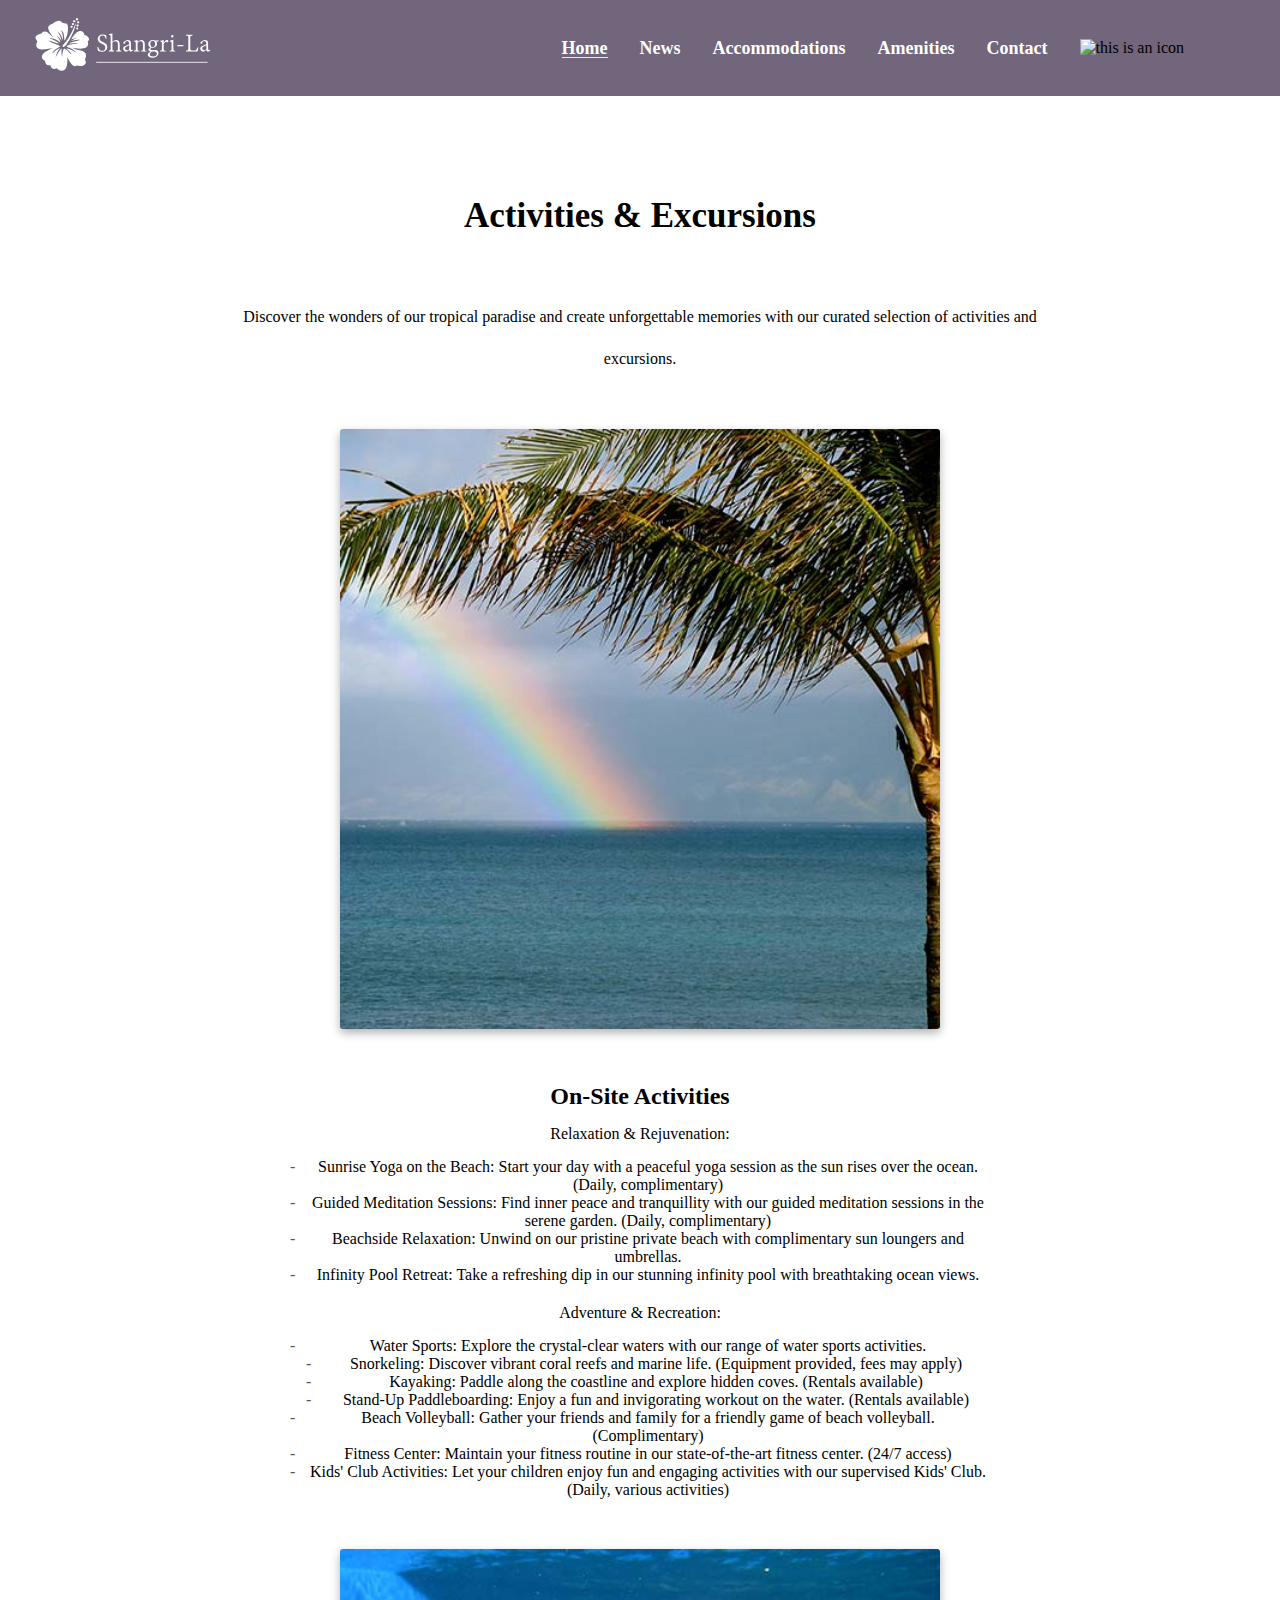
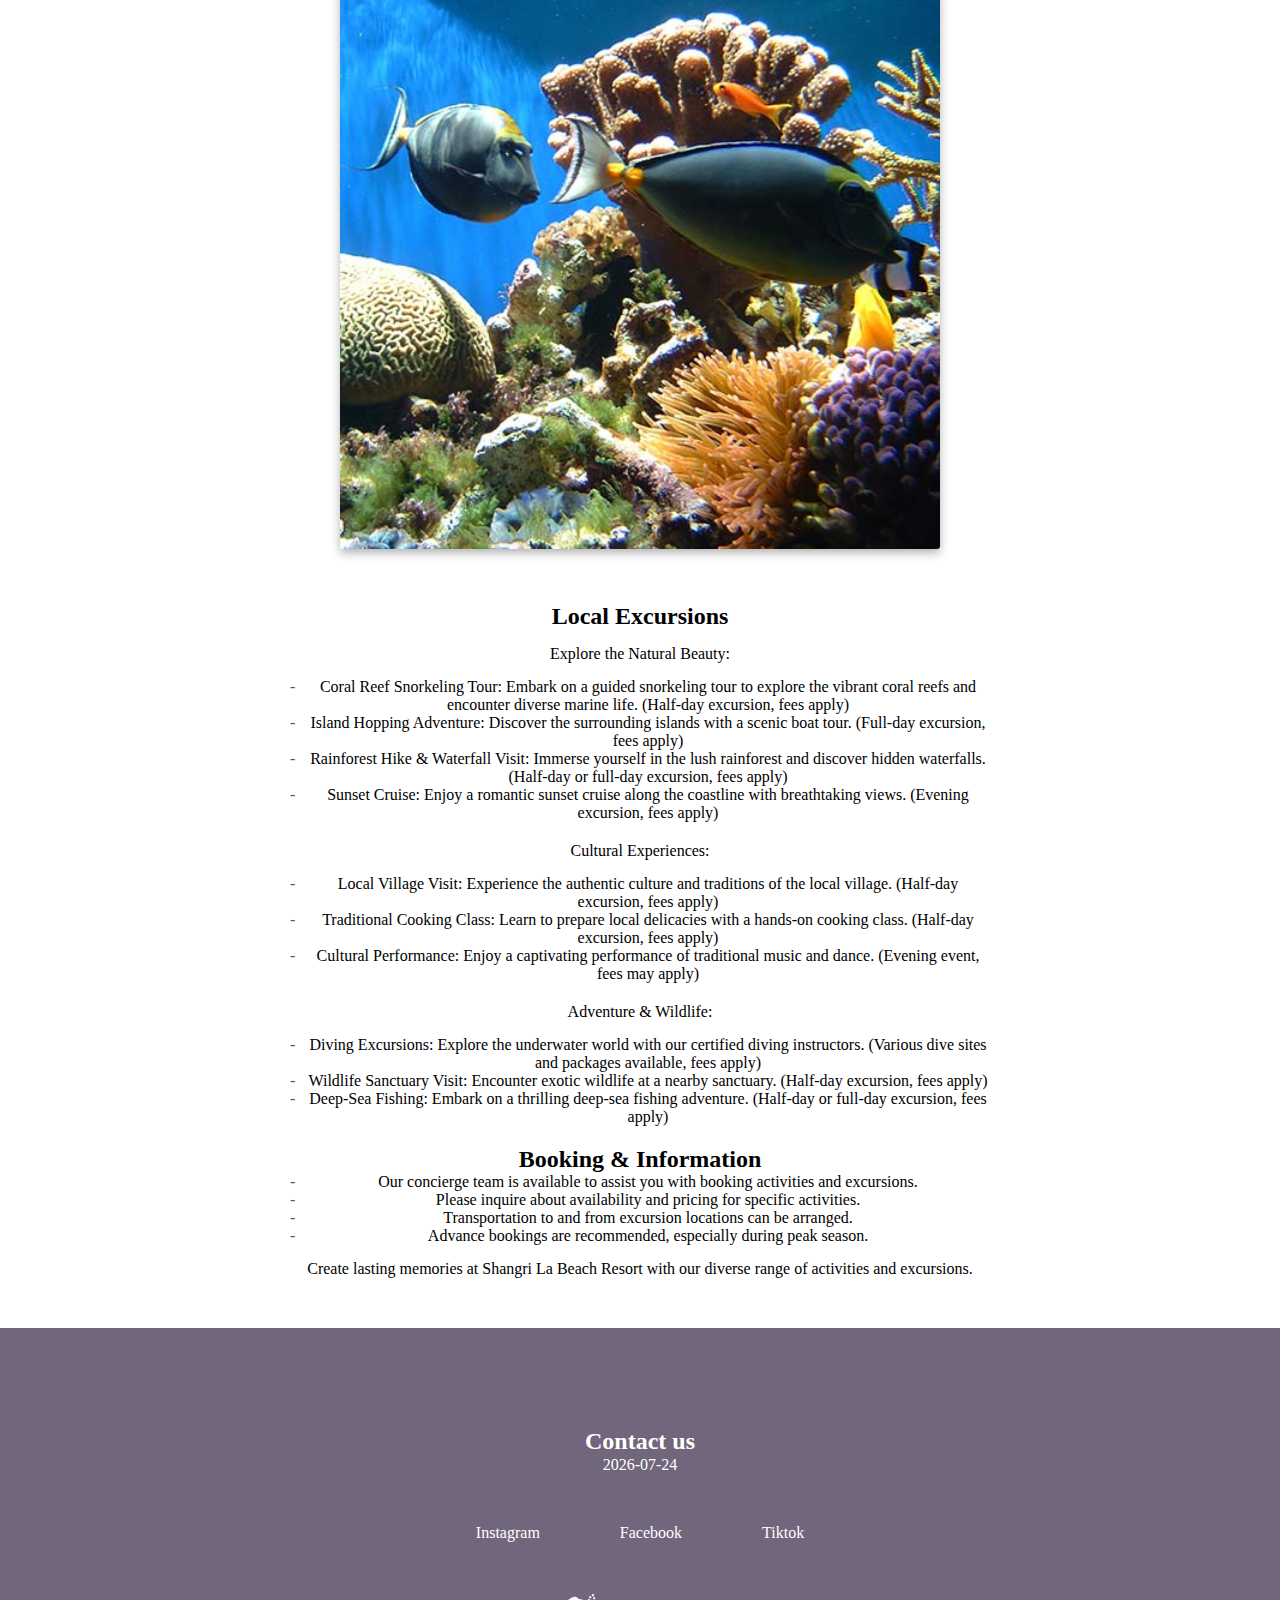
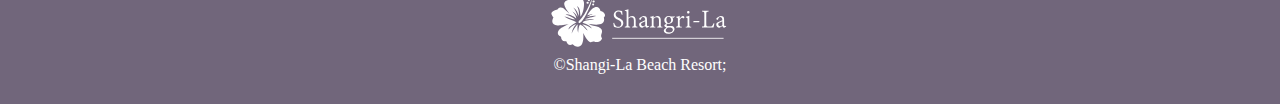
==== activities&excursions.html @ 6406bfdc "all pages" ====
<!DOCTYPE html>
<html lang="en">

<head>
  <meta charset="UTF-8">
  <meta name="viewport" content="width=device-width, initial-scale=1.0">
  <title>Activities & Excursions</title>
  <link rel="icon" type="image/png" href="/images/favicon.png">
  <link rel="stylesheet" href="styles.css">
  <script src="/script.js" defer></script>
</head>

<body>
  <header>
    <nav>
      <a href="/"><img id="logo" src="images/logo.svg" alt="Shangi-La logo"></a>
      <ul>
        <li><a href="#" class="active">Home</a></li>
        <li><a href="#">News</a></li>
        <li><a href="#">Accommodations</a></li>
        <li><a href="#">Amenities</a></li>
        <li><a href="#">Contact</a></li>
        <li><img src="" alt="this is an icon" id="icon"></li>
        <li><a id="weather" href="#"></a></li>
        <li><a id="description" href="#"></a></li>
      </ul>
    </nav>
  </header>

  <main>
    <h1 class="sectionTitle">Activities & Excursions</h1>
    <div>
      <div class="notes">
        <p>Discover the wonders of our tropical paradise and create unforgettable memories with our curated selection of
          activities
          and excursions.</p>
      </div>

      <div class="branchB"><img src="images/palm-tree.jpg" alt="tree"></div>
      <div class="detailC">
        <h2>On-Site Activities</h2>
        <p>Relaxation & Rejuvenation:</p>
        <ul>
          <li>Sunrise Yoga on the Beach: Start your day with a peaceful yoga session as the sun rises over the ocean.
            (Daily,
            complimentary)</li>
          <li>Guided Meditation Sessions: Find inner peace and tranquillity with our guided meditation sessions in the
            serene
            garden. (Daily, complimentary)</li>
          <li>Beachside Relaxation: Unwind on our pristine private beach with complimentary sun loungers and umbrellas.
          </li>
          <li>Infinity Pool Retreat: Take a refreshing dip in our stunning infinity pool with breathtaking ocean views.
          </li>
        </ul>
      </div>
    </div>

    <div class="detailC">
      <p>Adventure & Recreation:</p>
      <ul>
        <li>Water Sports: Explore the crystal-clear waters with our range of water sports activities.
          <ul>
            <li>Snorkeling: Discover vibrant coral reefs and marine life. (Equipment provided, fees may apply)</li>
            <li>Kayaking: Paddle along the coastline and explore hidden coves. (Rentals available)</li>
            <li>Stand-Up Paddleboarding: Enjoy a fun and invigorating workout on the water. (Rentals available)</li>
          </ul>
        </li>
        <li>Beach Volleyball: Gather your friends and family for a friendly game of beach volleyball. (Complimentary)
        </li>
        <li>Fitness Center: Maintain your fitness routine in our state-of-the-art fitness center. (24/7 access)</li>
        <li>Kids' Club Activities: Let your children enjoy fun and engaging activities with our supervised Kids' Club.
          (Daily,
          various activities)</li>
      </ul>
    </div>

    <div>
      <div class="branchB"><img src="images/coral-reef.jpg" alt="coral"></div>
      <div class="detailC">
        <h2>Local Excursions</h2>
        <div>
          <p>Explore the Natural Beauty:</p>
          <ul>
            <li>Coral Reef Snorkeling Tour: Embark on a guided snorkeling tour to explore the vibrant coral reefs and
              encounter
              diverse marine life. (Half-day excursion, fees apply)</li>
            <li>Island Hopping Adventure: Discover the surrounding islands with a scenic boat tour. (Full-day excursion,
              fees apply)</li>
            <li>Rainforest Hike & Waterfall Visit: Immerse yourself in the lush rainforest and discover hidden
              waterfalls.
              (Half-day
              or full-day excursion, fees apply)</li>
            <li>Sunset Cruise: Enjoy a romantic sunset cruise along the coastline with breathtaking views. (Evening
              excursion, fees
              apply)</li>
          </ul>
        </div>
      </div>
    </div>


    <div class="detailC">
      <div>
        <p>Cultural Experiences:</p>
        <ul>
          <li>Local Village Visit: Experience the authentic culture and traditions of the local village. (Half-day
            excursion, fees
            apply)</li>
          <li>Traditional Cooking Class: Learn to prepare local delicacies with a hands-on cooking class. (Half-day
            excursion, fees
            apply)</li>
          <li>Cultural Performance: Enjoy a captivating performance of traditional music and dance. (Evening event, fees
            may apply)</li>
        </ul>
      </div>
    </div>

    <div class="detailC">
      <p>Adventure & Wildlife:</p>
      <ul>
        <li>Diving Excursions: Explore the underwater world with our certified diving instructors. (Various dive sites
          and
          packages available, fees apply)</li>
        <li>Wildlife Sanctuary Visit: Encounter exotic wildlife at a nearby sanctuary. (Half-day excursion, fees apply)
        </li>
        <li>Deep-Sea Fishing: Embark on a thrilling deep-sea fishing adventure. (Half-day or full-day excursion, fees
          apply)</li>
      </ul>
    </div>

    <div class="detailC">
      <h2>Booking & Information</h2>
      <ul>
        <li>Our concierge team is available to assist you with booking activities and excursions.</li>
        <li>Please inquire about availability and pricing for specific activities.</li>
        <li>Transportation to and from excursion locations can be arranged.</li>
        <li>Advance bookings are recommended, especially during peak season.</li>
      </ul>
      <p>Create lasting memories at Shangri La Beach Resort with our diverse range of activities and excursions.</p>
    </div>

  </main>

  <footer>
    <div>
      <h2>Contact us</h2>
      <span id="footerYear"></span>
      <ul>
        <li><a href="#">Instagram</a></li>
        <li><a href="#">Facebook</a></li>
        <li><a href="#">Tiktok</a></li>
      </ul>
      <div id="last">
        <img id="logo" src="images/logo.svg" alt="Shangi-La logo">
        <p id="copyRight">&copyShangi-La Beach Resort;</p>
      </div>
    </div>
  </footer>
</body>

</html>
---- styles.css ----
* {
  box-sizing: border-box;
  font-family: Didot;
  padding: 0;
  margin: 0;
}

header {
  background-color: rgb(113, 102, 123);
}

nav {
  display: flex;
  align-items: center;
  justify-content: space-between;
  padding: 1rem 2rem;

}

#logo {
  height: 60px;
}

ul {
  list-style: none;
}

nav ul {
  display: flex;
  align-items: center;
  gap: 2rem;
}

nav a {
  position: relative;
}


.active::after {
  content: '';
  position: absolute;
  bottom: 0;
  left: 0;
  width: 100%;
  height: 1px;
  background-color: rgb(232, 232, 232);
}

a {
  text-decoration: none;
  color: white;
}

nav ul li a {
  font-size: 18px;
  font-weight: bold;
}

.hero {
  display: flex;
  justify-content: center;
  align-items: center;
  position: relative;
  height: 450px;
  overflow: hidden;
}

.heroVideo {
  position: absolute;
  top: 0;
  left: 0;
  width: 100%;
  height: 100%;
  object-fit: cover;
  z-index: 0;
}

.heroContent {
  position: absolute;
  color: rgb(255, 255, 255);
  text-align: center;
  z-index: 1;
  top: 30%;
}

.hero h1 {
  font-size: 40px;
}

.overlay {
  position: absolute;
  top: 0;
  left: 0;
  width: 100%;
  height: 100%;
  background: rgba(0, 0, 0, 0.3);
  z-index: 0.5;
}

.sectionTitle {
  text-align: center;
  padding-top: 100px;
  padding-bottom: 10px;
  font-weight: bold;
  font-size: 35px;
}

.branchA {
  display: flex;
  justify-content: center;
  margin: 1rem;
  gap: 1rem;
}

.detailA {
  color: white;
  height: 500px;
  width: 400px;
  min-width: 400px;
  border-radius: 15px;
  position: relative;
  transition: all 0.3s ease;
  background-size: cover;
  background-position: center;
  background-repeat: no-repeat;
}

.detailA:hover {
  box-shadow: 0 10px 20px rgba(0, 0, 0, 0.3);
  transform: scale(1.02);
}

.descriptionA {
  padding: 1.5rem;
  width: 100%;
  position: absolute;
  left: 0px;
  top: 0px;
  background-color: rgb(113, 102, 123);
  padding-left: 20px;
  border-radius: 15px 15px 0px 0px;
}


#privateBeach {
  background-image: url(/images/beach-swing.jpeg);
}

#infinityPool {
  background-image: url(/images/beach-huts.jpeg);
}

#world-ClassSpa {
  background-image: url(/images/world-classSPA.jpeg);
}

#dining {
  background-image: url(/images/dining.jpeg);
}

.detailB {
  width: 350px;
  min-width: 350px;
  z-index: 0;
}

.descriptionB {
  padding: 1rem;
  width: 100%;
  position: absolute;
  bottom: 0px;
  text-align: right;
  z-index: 1;
}

.descriptionB a {
  color: rgb(149, 240, 240);
  line-height: 1.2;
}

#deluxeRoom {
  background-image: url(/images/room.jpeg);
}

#beachfront {
  background-image: url(/images/beachfront.jpeg);
}

#familyRoom {
  background-image: url(/images/familyRoom.jpeg);
}

.gradient-overlay {
  position: absolute;
  top: 0;
  left: 0;
  width: 100%;
  height: 100%;
  background: linear-gradient(to top, rgba(0, 0, 0, 0.4), rgba(0, 0, 0, 0));
  z-index: 0.5;
}

.parallax {
  margin-top: 100px;
  margin-bottom: 50px;
  background-image: url('/images/couple.jpeg');
  background-attachment: fixed;
  background-position: center;
  background-repeat: no-repeat;
  background-size: cover;
  height: 400px;
}

.reviewSection {
  text-align: center;
}

.review {
  margin: 80px;
  display: flex;
  justify-content: center;
  align-items: center;
  gap: 3em;

}

.portrait {
  width: 150px;
  height: 150px;
  object-fit: cover;
  border-radius: 50%;
  border: 3px solid #e2e2e2;
  box-shadow: 0 4px 8px rgba(0, 0, 0, 0.3);
}

.reviewWords {
  width: 350px;
  text-align: left;
}

.name {
  text-align: right;
}

#readMore {
  color: rgb(38, 89, 218);

}

footer {
  text-align: center;
  margin-top: 50px;
  padding: 100px 0px 30px 0px;
  background-color: rgb(113, 102, 123);
}

footer h2 {
  color: white;
}

footer p {
  color: white;
}

footer ul {
  padding: 50px 0;
  display: flex;
  justify-content: center;
  align-items: center;
  gap: 5rem;
}

span {
  line-height: 1.2;
  color: white;
}

hr {
  width: 65%;
  border-top: 0.5px solid rgba(0, 0, 0, 0.2);
  margin: 1rem auto;
}

.notes {
  width: 65%;
  margin: 50px auto;
  text-align: center;
}

.notes p {
  line-height: 2.6;
}

.container {
  display: grid;
  grid-template-columns: repeat(3, 1fr);
  gap: 5.5em;
  margin: 0 3em 0 3em;
}

.branchB {
  width: 100%;
  max-width: 600px;
  margin: 50px auto;
}

.branchB img {
  width: 100%;
  height: auto;
  object-fit: cover;
  border-radius: 3px;
  box-shadow: 0 4px 10px rgba(0, 0, 0, 0.3);
}

.detailC {
  margin: 20px auto;
  text-align: center;
  width: 700px;
}

.detailC p {
  margin: 15px 0;
}

.detailC ul li {
  position: relative;
  padding-left: 1em;
}

.detailC ul li::before {
  content: "-";
  position: absolute;
  left: 0;
  color: #555;
}
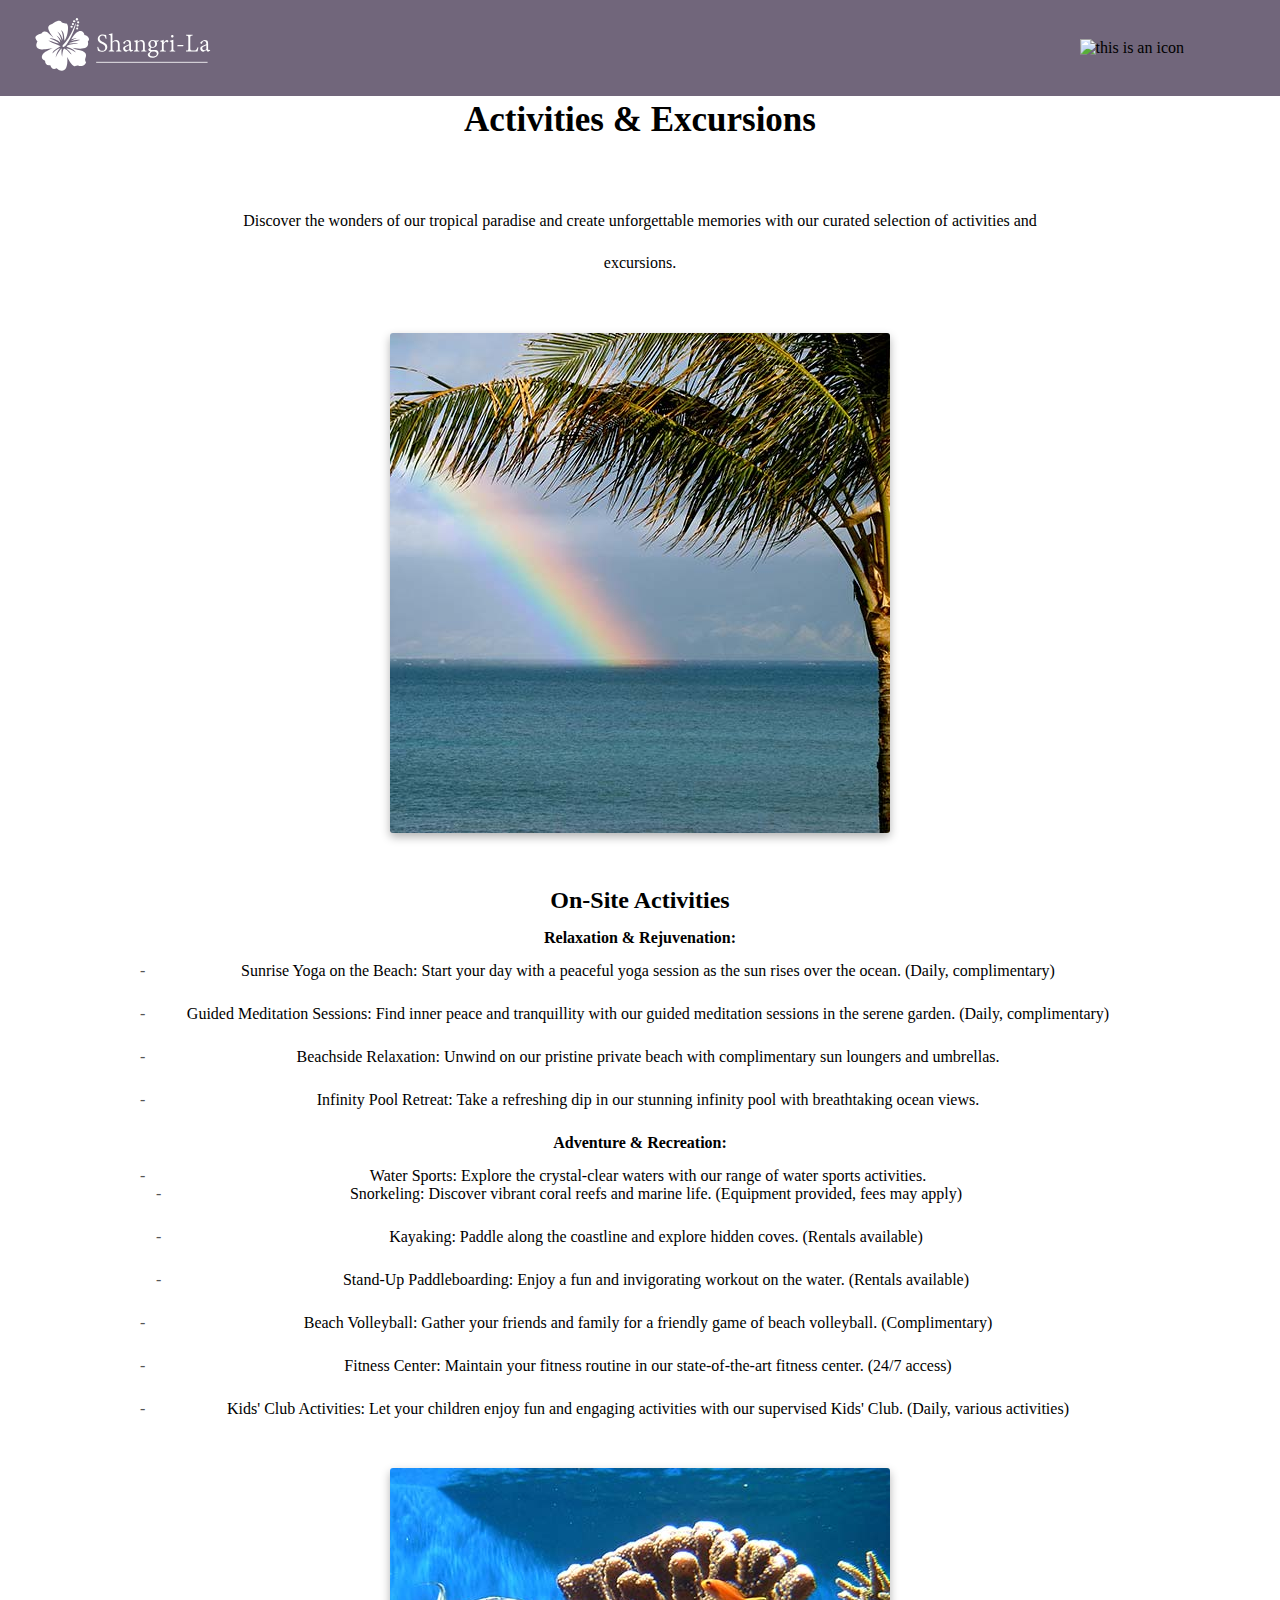
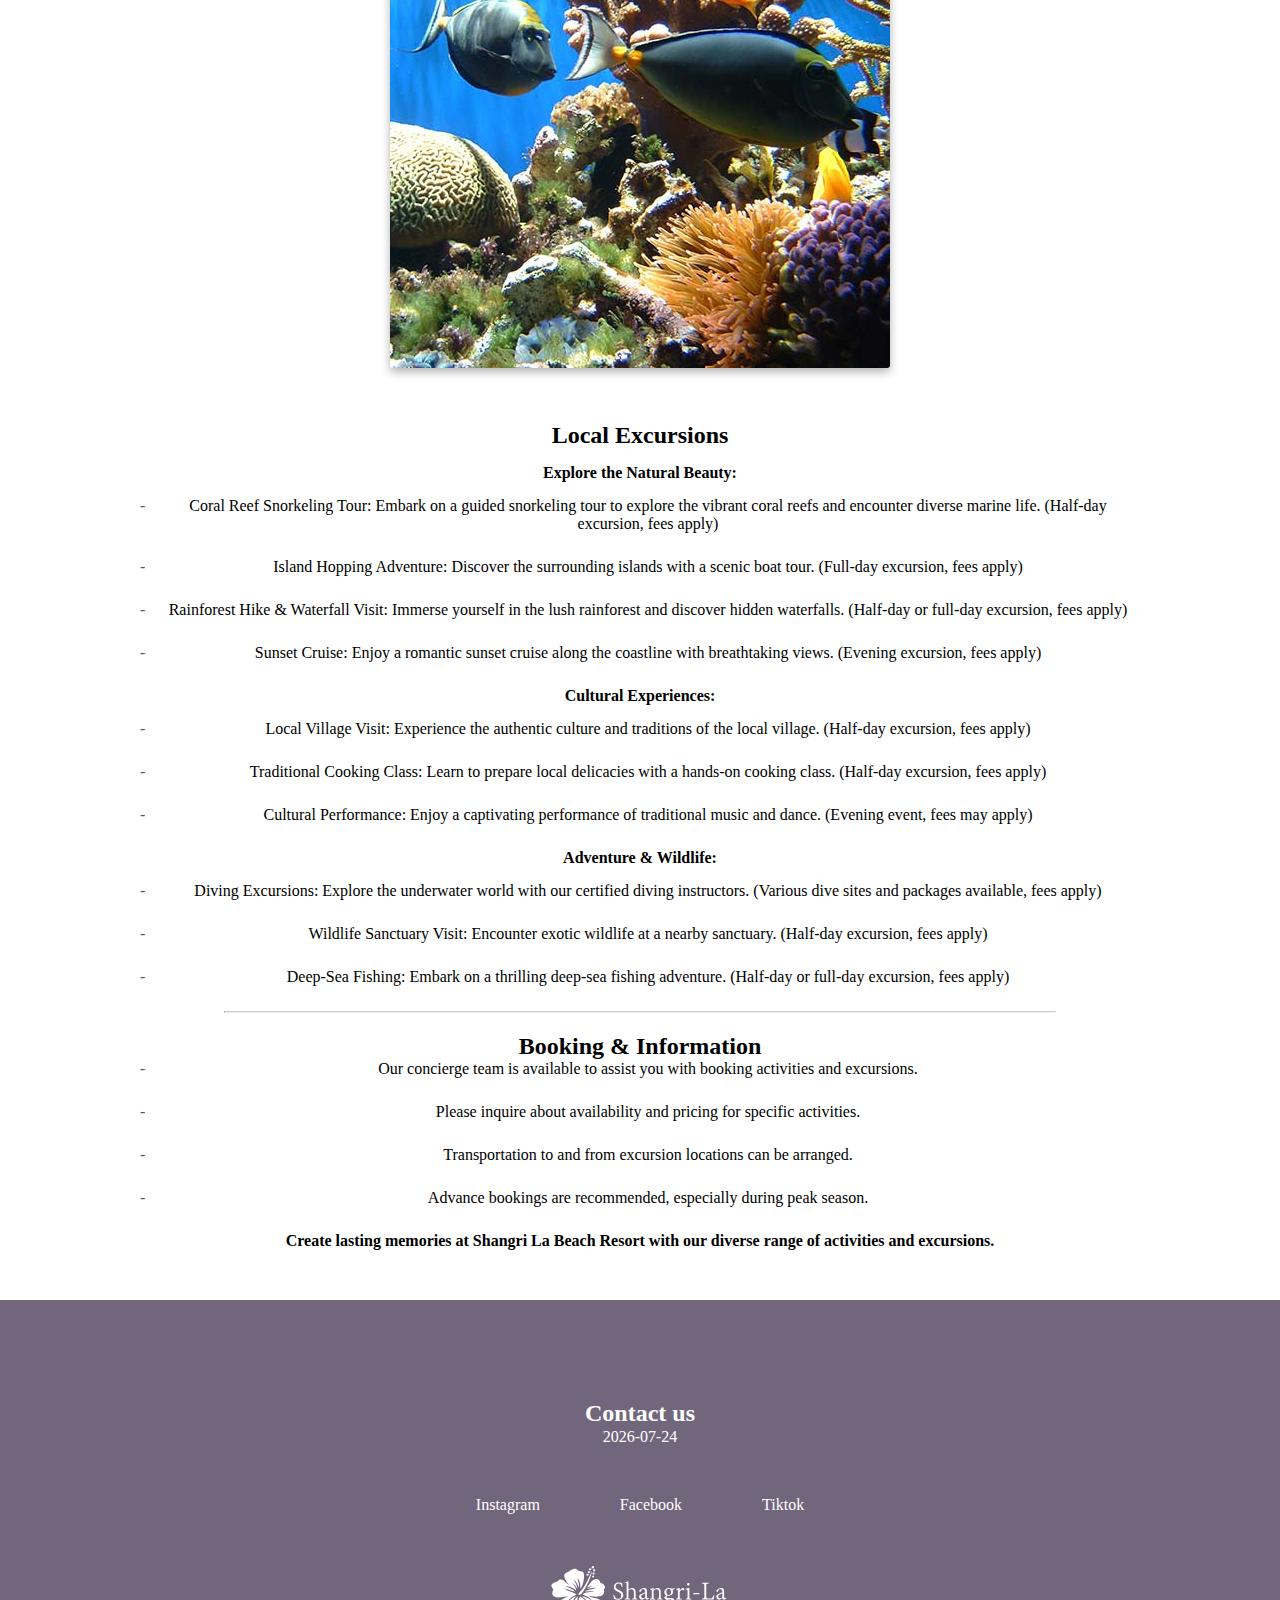
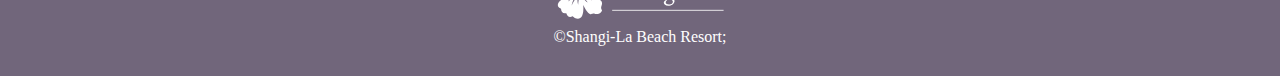
==== commit 6f01ba18: "responsive layout" ====
--- a/activities&excursions.html
+++ b/activities&excursions.html
@@ -15,11 +15,11 @@
     <nav>
       <a href="/"><img id="logo" src="images/logo.svg" alt="Shangi-La logo"></a>
       <ul>
-        <li><a href="#" class="active">Home</a></li>
+        <!-- <li><a href="#">Home</a></li>
         <li><a href="#">News</a></li>
         <li><a href="#">Accommodations</a></li>
         <li><a href="#">Amenities</a></li>
-        <li><a href="#">Contact</a></li>
+        <li><a href="#">Contact</a></li> -->
         <li><img src="" alt="this is an icon" id="icon"></li>
         <li><a id="weather" href="#"></a></li>
         <li><a id="description" href="#"></a></li>
@@ -127,6 +127,8 @@
           apply)</li>
       </ul>
     </div>
+    <hr>
+
 
     <div class="detailC">
       <h2>Booking & Information</h2>
--- a/styles.css
+++ b/styles.css
@@ -1,19 +1,25 @@
 * {
   box-sizing: border-box;
-  font-family: Didot;
+  font-family: Didot, "Bodoni MT", "Didot LT STD", "Hoefler Text", Garamond, "Times New Roman", serif;
   padding: 0;
   margin: 0;
 }
 
 header {
   background-color: rgb(113, 102, 123);
-}
+  min-width: 320px;
+  width: 100%;
+  position: fixed;
+  z-index: 2;
+}
+
 
 nav {
   display: flex;
   align-items: center;
   justify-content: space-between;
   padding: 1rem 2rem;
+
 
 }
 
@@ -80,7 +86,7 @@
   color: rgb(255, 255, 255);
   text-align: center;
   z-index: 1;
-  top: 30%;
+  top: 45%;
 }
 
 .hero h1 {
@@ -116,7 +122,7 @@
   color: white;
   height: 500px;
   width: 400px;
-  min-width: 400px;
+  min-width: 200px;
   border-radius: 15px;
   position: relative;
   transition: all 0.3s ease;
@@ -198,6 +204,7 @@
   height: 100%;
   background: linear-gradient(to top, rgba(0, 0, 0, 0.4), rgba(0, 0, 0, 0));
   z-index: 0.5;
+  border-radius: 15px;
 }
 
 .parallax {
@@ -300,7 +307,7 @@
 
 .branchB {
   width: 100%;
-  max-width: 600px;
+  max-width: 500px;
   margin: 50px auto;
 }
 
@@ -315,16 +322,19 @@
 .detailC {
   margin: 20px auto;
   text-align: center;
-  width: 700px;
+  width: 1000px;
+  max-width: 1500px;
 }
 
 .detailC p {
+  font-weight: 900;
   margin: 15px 0;
 }
 
 .detailC ul li {
   position: relative;
   padding-left: 1em;
+  margin-bottom: 25px;
 }
 
 .detailC ul li::before {
@@ -332,4 +342,129 @@
   position: absolute;
   left: 0;
   color: #555;
+}
+
+@media screen and (max-width:1100px) {
+
+  .sectionTitle {
+    font-size: 26px;
+  }
+
+  .branchA {
+    display: block;
+  }
+
+  .branchB {
+    display: block;
+  }
+
+  .detailA {
+    margin: 15px auto;
+    text-align: center;
+  }
+
+  .detailC {
+    width: 400px;
+  }
+}
+
+@media screen and (max-width:800px) {
+
+  #weather {
+    font-size: 16px;
+  }
+
+  #description {
+    display: none;
+  }
+}
+
+@media screen and (max-width:600px) {
+
+  #icon {
+    display: none;
+  }
+
+  .detailA {
+    width: 300px;
+    height: 400px;
+  }
+
+  .detailB {
+    width: 300px;
+    height: 400px;
+  }
+
+  .review {
+    display: block;
+    width: 200px;
+    margin: 0 auto;
+  }
+
+  .reviewWords {
+    width: 200px;
+    padding-top: 50px;
+  }
+
+  .name {
+    padding-top: 20px;
+    text-align: center;
+  }
+
+  footer ul {
+    display: block;
+  }
+
+  .detailC {
+    width: 200px;
+  }
+}
+
+@media screen and (max-width:500px) {
+
+
+  .detailA {
+    width: 300px;
+    height: 400px;
+    min-width: 100px;
+  }
+
+  .detailB {
+    width: 200px;
+    height: 300px;
+    min-width: 100px;
+  }
+
+  .descriptionB p {
+    display: none;
+  }
+
+  #weather {
+    font-size: 16px;
+  }
+
+  #logo {
+    width: 100px;
+  }
+}
+
+@media screen and (max-width:400px) {
+
+
+  .detailA {
+    width: 200px;
+    height: 300px;
+
+  }
+
+  .detailB {
+    width: 150px;
+    height: 150px;
+
+  }
+
+  #weather {
+    font-size: 14px;
+  }
+
 }